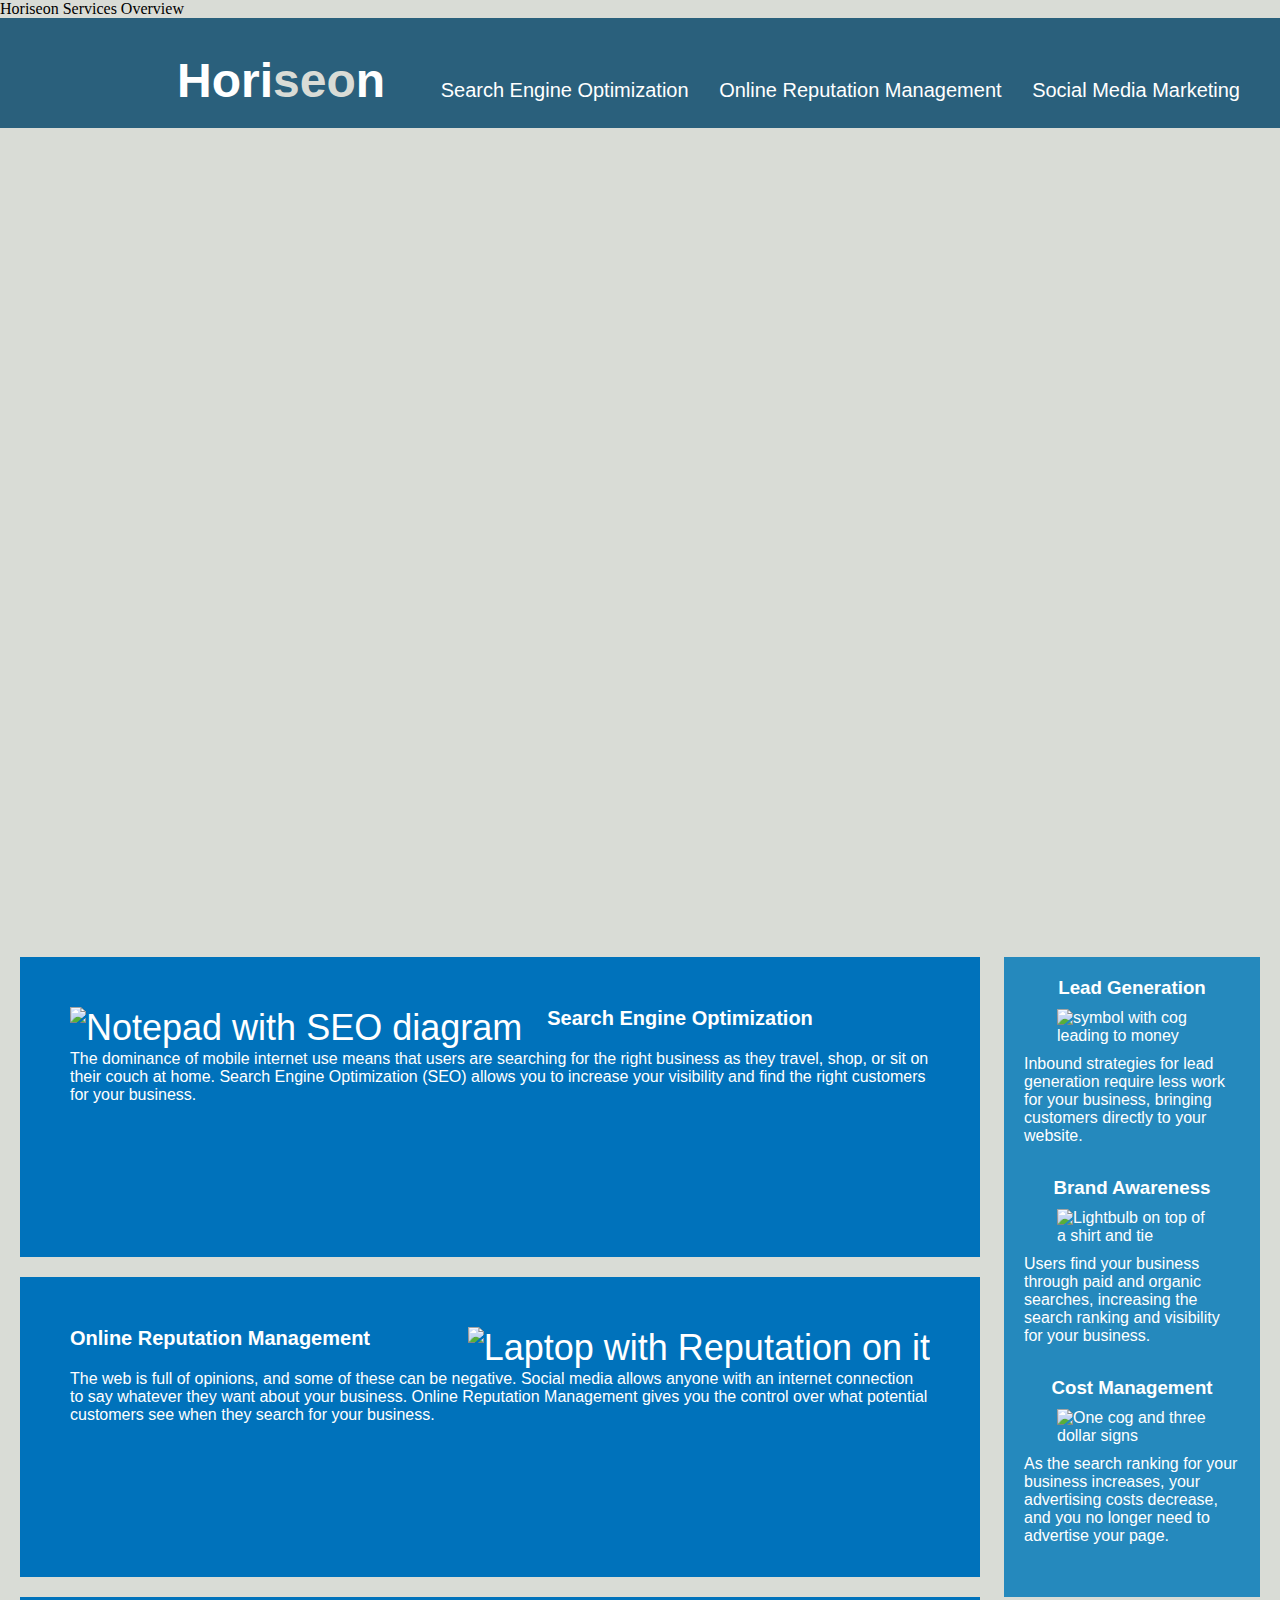
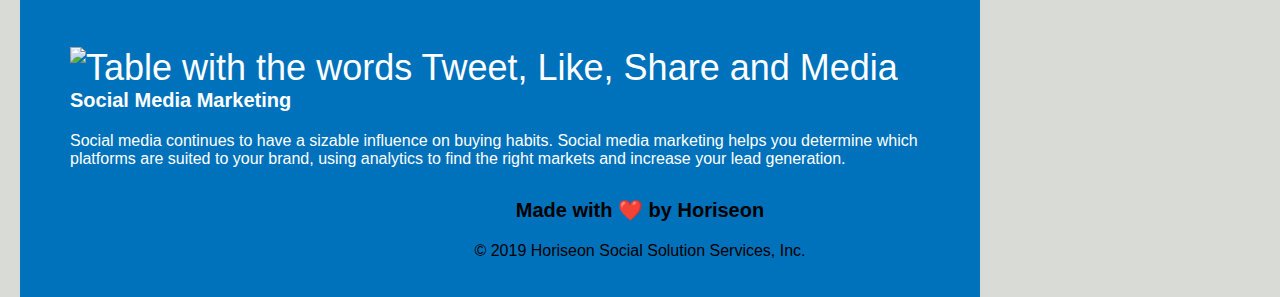
==== index.html @ 439770c1 "merging with git repository changes" ====
<!DOCTYPE html>
<html lang="en-us">

<head>
    <meta charset="UTF-8" />
    <!--Added the viewport description above-->
    <link rel="stylesheet" href="Homework/Develop/assets/css/style.css"
    <title>Horiseon Services Overview</title>
    <!--Added a more detailed title-->
</head>

<body>
    <header>
<!--Added a header section and the nav section-->
<nav>
        <h1>Hori<span class="seo">seo</span>n</h1>
            <ul>
                 <li><a href="#search-engine-optimization">Search Engine Optimization</a></li>
                 <li><a href="#online-reputation-management">Online Reputation Management</a></li>
                 <li><a href="#social-media-marketing">Social Media Marketing</a></li>
            </ul>
        </nav>
</header>

    <div class="hero"></div>
    <div class="content">
        <!--added a section semantic element-->
<section class="services">
        <div class="search-engine-optimization">
<figure>
            <img src="./assets/images/search-engine-optimization.jpg" alt="Notepad with SEO diagram" class="float-left" />
            </figure>
            <h2>Search Engine Optimization</h2>
            <p>
            The dominance of mobile internet use means that users are searching for the right business as they travel, shop, or sit on their couch at home. Search Engine Optimization (SEO) allows you to increase your visibility and find the right customers for your business.</p>
        </div>
</figure>
<figure>
        <div class="online-reputation-management">
            <img src="./assets/images/online-reputation-management.jpg" alt="Laptop with Reputation on it"  class="float-right" />
            <h2>Online Reputation Management</h2>
            <p>
                The web is full of opinions, and some of these can be negative. Social media allows anyone with an internet connection to say whatever they want about your business. Online Reputation Management gives you the control over what potential customers see when they search for your business.
            </p>
        </div>
</figure>
<figure>
        <div class="social-media-marketing">
            <img src="./assets/images/social-media-marketing.jpg" alt="Table with the words Tweet, Like, Share and Media" class="float-left" />
            <h2>Social Media Marketing</h2>
            <p>
                Social media continues to have a sizable influence on buying habits. Social media marketing helps you determine which platforms are suited to your brand, using analytics to find the right markets and increase your lead generation.
            </p>
        </div>
    </div>
</figure>
</section>

<section class="benefits">
        <div class="benefit-lead">
            <h3>Lead Generation</h3>
            <img src="./assets/images/lead-generation.png" alt="symbol with cog leading to money"/>
            <p>
                Inbound strategies for lead generation require less work for your business, bringing customers directly to your website.
            </p>
        </div>
        <div class="benefit-brand">
            <h3>Brand Awareness</h3>
            <img src="./assets/images/brand-awareness.png" alt="Lightbulb on top of a shirt and tie" />
            <p>
                Users find your business through paid and organic searches, increasing the search ranking and visibility for your business.
            </p>
        </div>
        <div class="benefit-cost">
            <h3>Cost Management</h3>
            <img src="./assets/images/cost-management.png" alt="One cog and three dollar signs"/>
            <p>
                As the search ranking for your business increases, your advertising costs decrease, and you no longer need to advertise your page.
            </p>
        </div>
</section>
    <footer>
        <h2>Made with ❤️️ by Horiseon</h2>
        <p>
            &copy; 2019 Horiseon Social Solution Services, Inc.
        </p>
</footer>
</body>

</html>
---- Homework/Develop/assets/css/style.css ----
* {
    box-sizing: border-box;
    padding: 0;
    margin: 0;
}

header {
    padding: 20px;
    font-family: 'Trebuchet MS', 'Lucida Sans Unicode', 'Lucida Grande', 'Lucida Sans', Arial, sans-serif;
    background-color: #2a607c;
    color: #ffffff;
    width: 100%;
}

header, h1 {
    display: inline-block;
    font-size: 48px;
    text-align: left;
}

.seo {
    color: #d9dcd6;
}

nav {
    padding-top: 15px;
    margin-right: 20px;
    float: right;
    font-family: 'Gill Sans', 'Gill Sans MT', Calibri, 'Trebuchet MS', sans-serif;
    font-size: 20px;
}

nav, ul {
    list-style-type: none;
    display: inline-block;
    margin-left: 25px;
}

nav, ul, li {
    display: inline-block;
    margin-left: 25px;
}

body {
    background-color: #d9dcd6;
}

a {
    color: #ffffff;
    text-decoration: none;
}

p {
    font-size: 16px;
}

.hero {
    height: 800px;
    width: 100%;
    margin-bottom: 25px;
    background-image: url("../images/digital-marketing-meeting.jpg");
    background-size: cover;
    background-position: center;
}

.float-left {
    float: left;
    margin-right: 25px;
}

.float-right {
    float: right;
    margin-left: 25px;
}

.content {
    width: 75%;
    display: inline-block;
    margin-left: 20px;
}

.benefits {
    margin-right: 20px;
    padding: 20px;
    clear: both;
    float: right;
    width: 20%;
    height: 100%;
    font-family: 'Gill Sans', 'Gill Sans MT', Calibri, 'Trebuchet MS', sans-serif;
    background-color: #2589bd;
}

.benefit-lead {
    margin-bottom: 32px;
    color: #ffffff;
}

.benefit-brand {
    margin-bottom: 32px;
    color: #ffffff;
}

.benefit-cost {
    margin-bottom: 32px;
    color: #ffffff;
}

.benefit-lead h3 {
    margin-bottom: 10px;
    text-align: center;
}

.benefit-brand h3 {
    margin-bottom: 10px;
    text-align: center;
}

.benefit-cost h3 {
    margin-bottom: 10px;
    text-align: center;
}

.benefit-lead img {
    display: block;
    margin: 10px auto;
    max-width: 150px;
}

.benefit-brand img {
    display: block;
    margin: 10px auto;
    max-width: 150px;
}

.benefit-cost img {
    display: block;
    margin: 10px auto;
    max-width: 150px;
}

.search-engine-optimization {
    margin-bottom: 20px;
    padding: 50px;
    height: 300px;
    font-family: 'Gill Sans', 'Gill Sans MT', Calibri, 'Trebuchet MS', sans-serif;
    background-color: #0072bb;
    color: #ffffff;
}

.online-reputation-management {
    margin-bottom: 20px;
    padding: 50px;
    height: 300px;
    font-family: 'Gill Sans', 'Gill Sans MT', Calibri, 'Trebuchet MS', sans-serif;
    background-color: #0072bb;
    color: #ffffff;
}

.social-media-marketing {
    margin-bottom: 20px;
    padding: 50px;
    height: 300px;
    font-family: 'Gill Sans', 'Gill Sans MT', Calibri, 'Trebuchet MS', sans-serif;
    background-color: #0072bb;
    color: #ffffff;
}

.services, h2 {
    margin-bottom: 20px;
    font-size: 36px;
}

.services, img {
    max-height: 200px;
}

footer {
    padding: 30px;
    clear: both;
    font-family: 'Trebuchet MS', 'Lucida Sans Unicode', 'Lucida Grande', 'Lucida Sans', Arial, sans-serif;
    text-align: center;
}

footer, h2 {
    font-size: 20px;
}
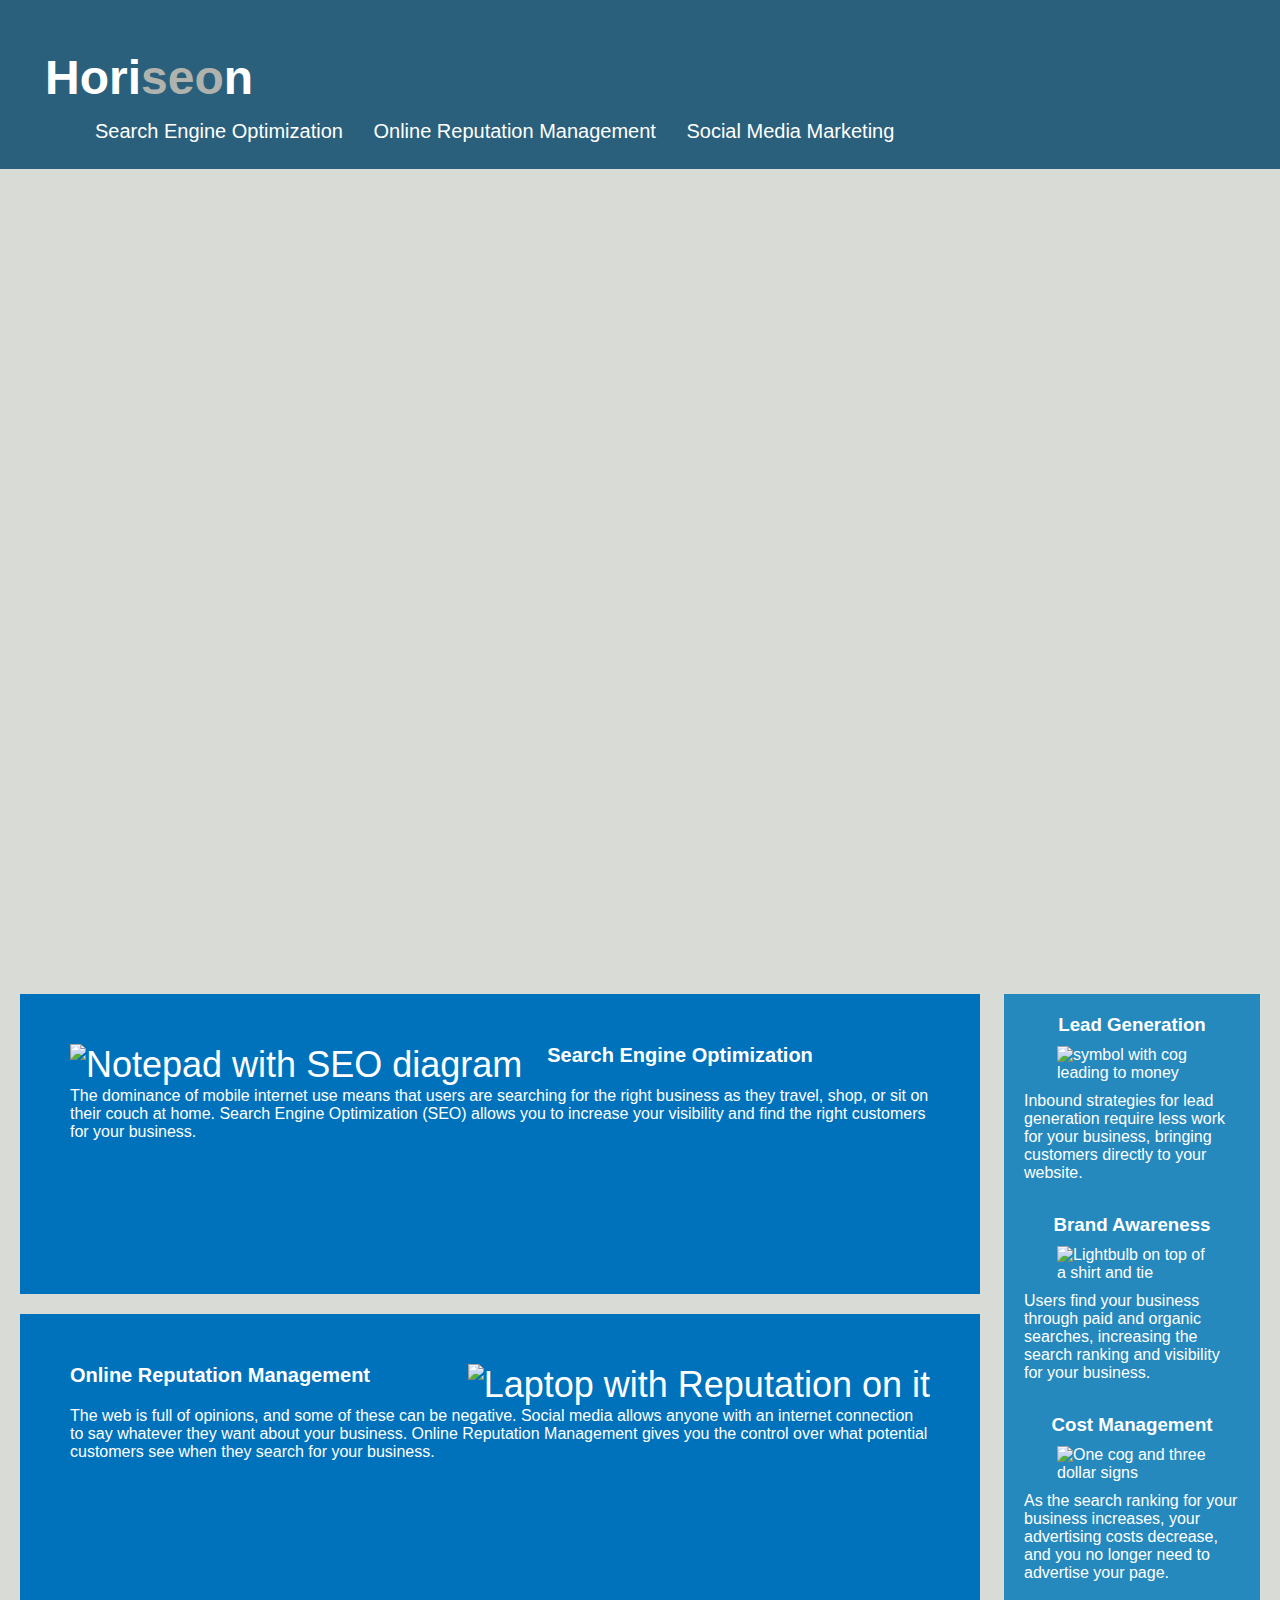
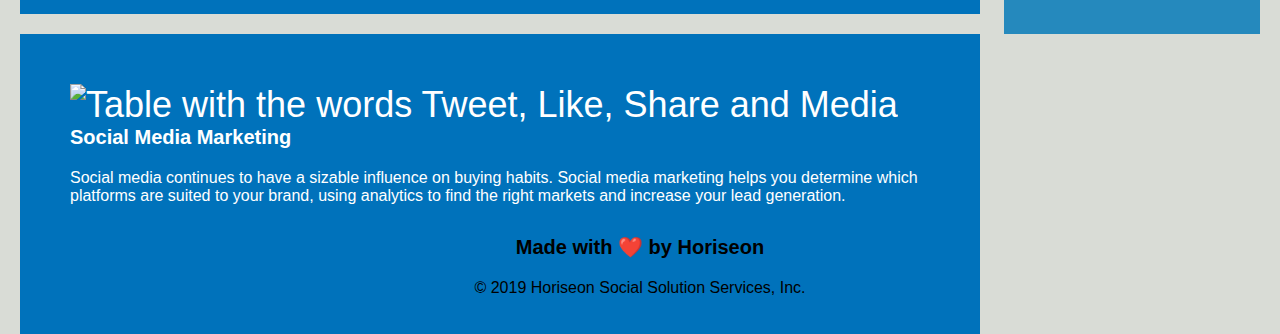
==== commit ae69ef68: "updated image asset paths, changed css for nav bar so that the Horiseon title is back in position" ====
--- a/index.html
+++ b/index.html
@@ -4,7 +4,7 @@
 <head>
     <meta charset="UTF-8" />
     <!--Added the viewport description above-->
-    <link rel="stylesheet" href="Homework/Develop/assets/css/style.css"
+    <link rel="stylesheet" href="Homework/Develop/assets/css/style.css">
     <title>Horiseon Services Overview</title>
     <!--Added a more detailed title-->
 </head>
@@ -13,7 +13,9 @@
     <header>
 <!--Added a header section and the nav section-->
 <nav>
+    <div id="title">
         <h1>Hori<span class="seo">seo</span>n</h1>
+    </div>
             <ul>
                  <li><a href="#search-engine-optimization">Search Engine Optimization</a></li>
                  <li><a href="#online-reputation-management">Online Reputation Management</a></li>
@@ -26,9 +28,9 @@
     <div class="content">
         <!--added a section semantic element-->
 <section class="services">
-        <div class="search-engine-optimization">
+        <div class="search-engine-optimization" id="search-engine-optimization">
 <figure>
-            <img src="./assets/images/search-engine-optimization.jpg" alt="Notepad with SEO diagram" class="float-left" />
+            <img src="/Users/adria/HomeworkWeek1/Homework/Develop/assets/images/search-engine-optimization.jpg" alt="Notepad with SEO diagram" class="float-left" />
             </figure>
             <h2>Search Engine Optimization</h2>
             <p>
@@ -36,8 +38,8 @@
         </div>
 </figure>
 <figure>
-        <div class="online-reputation-management">
-            <img src="./assets/images/online-reputation-management.jpg" alt="Laptop with Reputation on it"  class="float-right" />
+        <div class="online-reputation-management" id="online-reputation-management">
+            <img src="/Users/adria/HomeworkWeek1/Homework/Develop/assets/images/online-reputation-management.jpg" alt="Laptop with Reputation on it"  class="float-right" />
             <h2>Online Reputation Management</h2>
             <p>
                 The web is full of opinions, and some of these can be negative. Social media allows anyone with an internet connection to say whatever they want about your business. Online Reputation Management gives you the control over what potential customers see when they search for your business.
@@ -45,8 +47,8 @@
         </div>
 </figure>
 <figure>
-        <div class="social-media-marketing">
-            <img src="./assets/images/social-media-marketing.jpg" alt="Table with the words Tweet, Like, Share and Media" class="float-left" />
+        <div class="social-media-marketing" id="social-media-marketing">
+            <img src="/Users/adria/HomeworkWeek1/Homework/Develop/assets/images/social-media-marketing.jpg" alt="Table with the words Tweet, Like, Share and Media" class="float-left" />
             <h2>Social Media Marketing</h2>
             <p>
                 Social media continues to have a sizable influence on buying habits. Social media marketing helps you determine which platforms are suited to your brand, using analytics to find the right markets and increase your lead generation.
@@ -59,21 +61,21 @@
 <section class="benefits">
         <div class="benefit-lead">
             <h3>Lead Generation</h3>
-            <img src="./assets/images/lead-generation.png" alt="symbol with cog leading to money"/>
+            <img src="/Users/adria/HomeworkWeek1/Homework/Develop/assets/images/lead-generation.png" alt="symbol with cog leading to money"/>
             <p>
                 Inbound strategies for lead generation require less work for your business, bringing customers directly to your website.
             </p>
         </div>
         <div class="benefit-brand">
             <h3>Brand Awareness</h3>
-            <img src="./assets/images/brand-awareness.png" alt="Lightbulb on top of a shirt and tie" />
+            <img src="/Users/adria/HomeworkWeek1/Homework/Develop/assets/images/brand-awareness.png" alt="Lightbulb on top of a shirt and tie" />
             <p>
                 Users find your business through paid and organic searches, increasing the search ranking and visibility for your business.
             </p>
         </div>
         <div class="benefit-cost">
             <h3>Cost Management</h3>
-            <img src="./assets/images/cost-management.png" alt="One cog and three dollar signs"/>
+            <img src="/Users/adria/HomeworkWeek1/Homework/Develop/assets/images/cost-management.png" alt="One cog and three dollar signs"/>
             <p>
                 As the search ranking for your business increases, your advertising costs decrease, and you no longer need to advertise your page.
             </p>
--- a/Homework/Develop/assets/css/style.css
+++ b/Homework/Develop/assets/css/style.css
@@ -15,25 +15,29 @@
 header, h1 {
     display: inline-block;
     font-size: 48px;
-    text-align: left;
+}
+
+#title {
+    padding-top: 15px;
+    margin-right: 130px;
+    left: 0px;
+    font-family: 'Gill Sans', 'Gill Sans MT', Calibri, 'Trebuchet MS', sans-serif;
+    font-size: 20px;
+    display: inline-block;
 }
 
 .seo {
-    color: #d9dcd6;
-}
-
-nav {
-    padding-top: 15px;
-    margin-right: 20px;
-    float: right;
-    font-family: 'Gill Sans', 'Gill Sans MT', Calibri, 'Trebuchet MS', sans-serif;
-    font-size: 20px;
+    color: #b0b3ad;
 }
 
 nav, ul {
     list-style-type: none;
     display: inline-block;
     margin-left: 25px;
+    padding-top: 15px;
+    margin-right: 20px;
+    font-family: 'Gill Sans', 'Gill Sans MT', Calibri, 'Trebuchet MS', sans-serif;
+    font-size: 20px;
 }
 
 nav, ul, li {
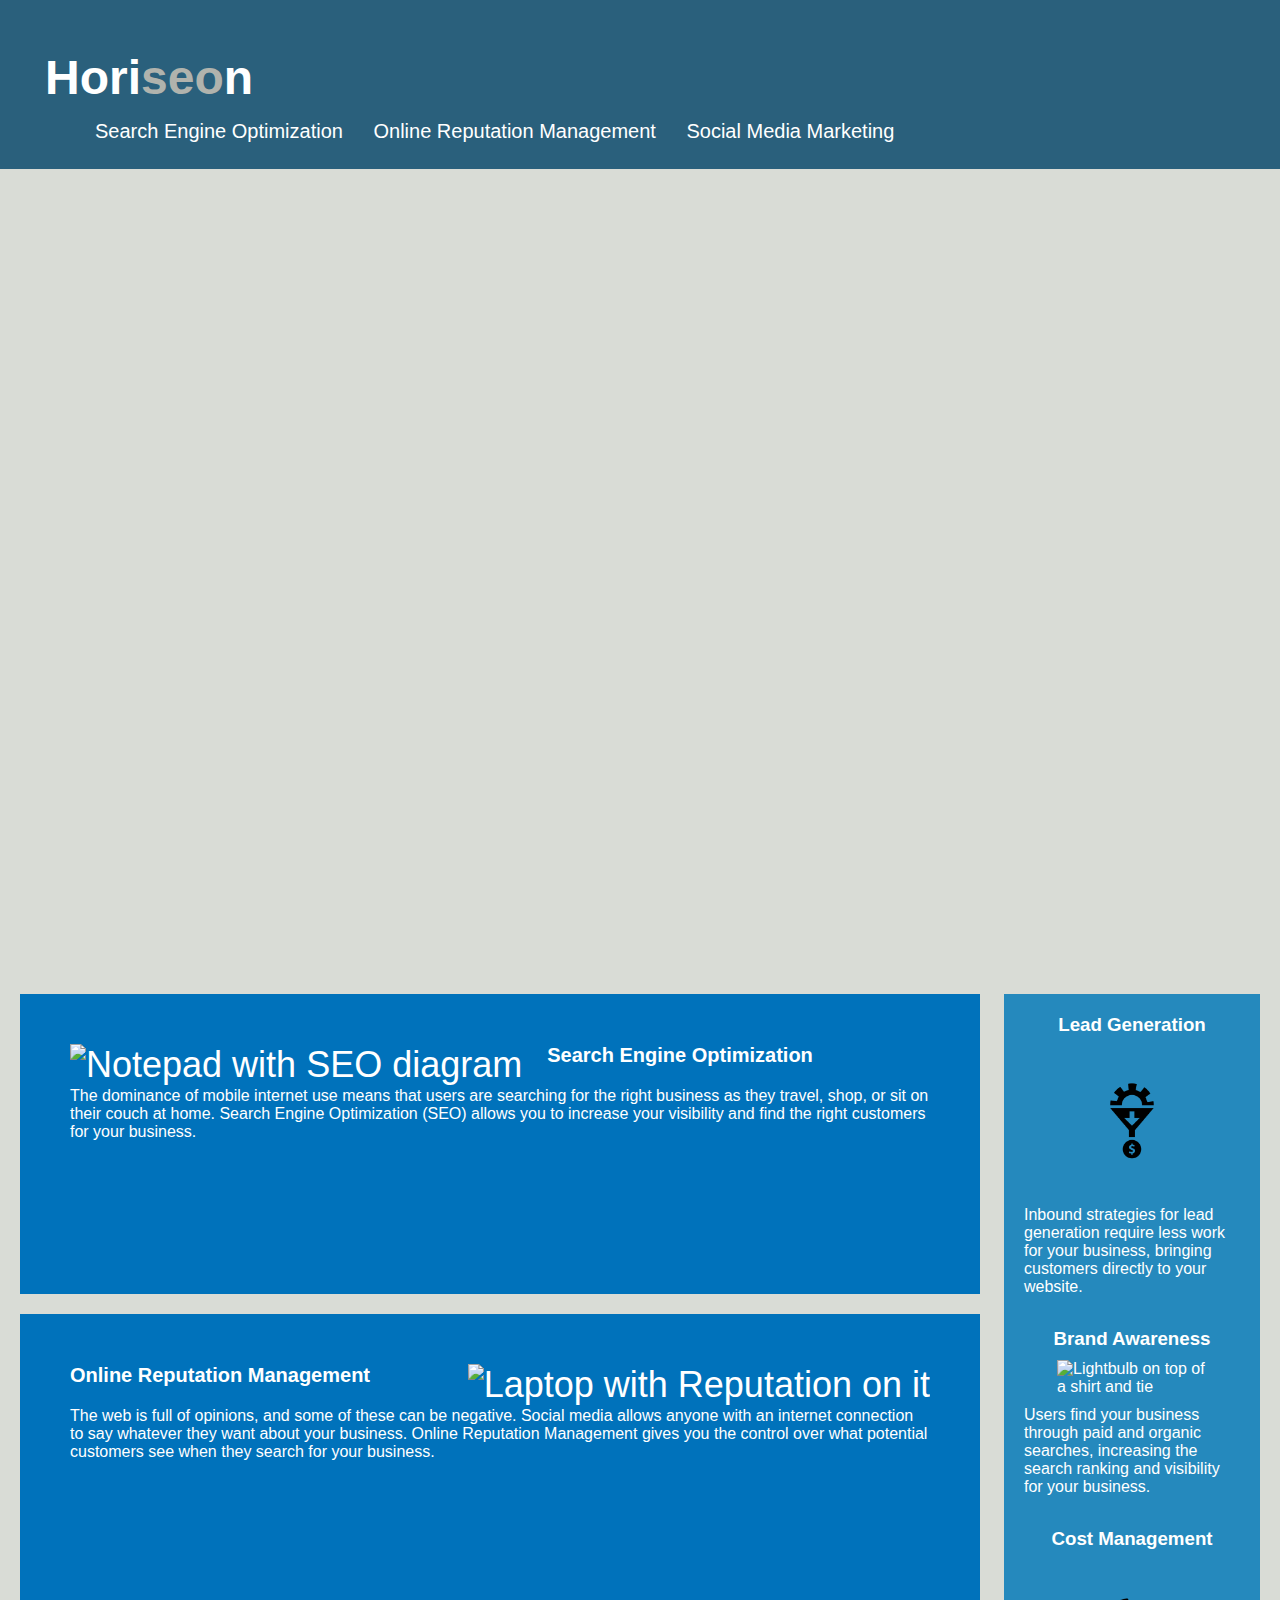
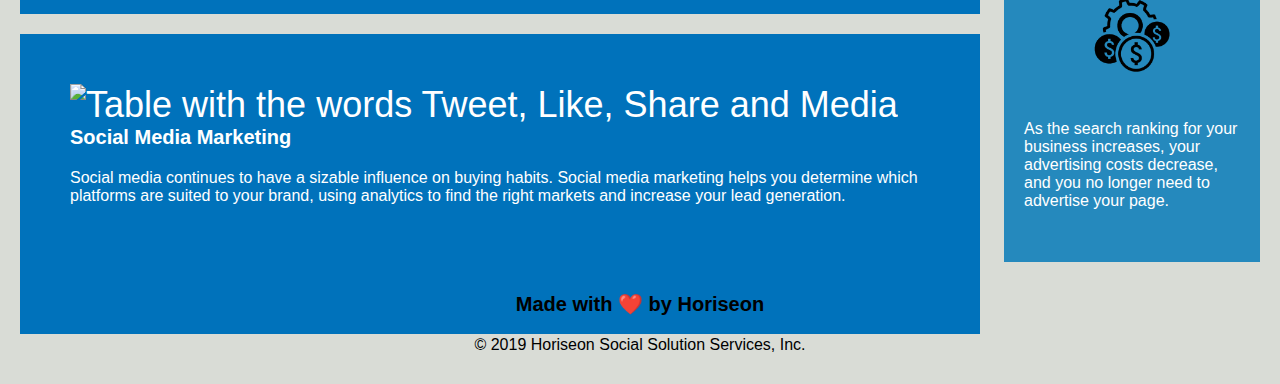
==== commit d5c439b5: "Update index.html" ====
--- a/index.html
+++ b/index.html
@@ -30,7 +30,7 @@
 <section class="services">
         <div class="search-engine-optimization" id="search-engine-optimization">
 <figure>
-            <img src="/Users/adria/HomeworkWeek1/Homework/Develop/assets/images/search-engine-optimization.jpg" alt="Notepad with SEO diagram" class="float-left" />
+            <img src="Homework/Develop/assets/images/search-engine-optimization.jpg" alt="Notepad with SEO diagram" class="float-left" />
             </figure>
             <h2>Search Engine Optimization</h2>
             <p>
@@ -39,7 +39,7 @@
 </figure>
 <figure>
         <div class="online-reputation-management" id="online-reputation-management">
-            <img src="/Users/adria/HomeworkWeek1/Homework/Develop/assets/images/online-reputation-management.jpg" alt="Laptop with Reputation on it"  class="float-right" />
+            <img src="Homework/Develop/assets/images/online-reputation-management.jpg" alt="Laptop with Reputation on it"  class="float-right" />
             <h2>Online Reputation Management</h2>
             <p>
                 The web is full of opinions, and some of these can be negative. Social media allows anyone with an internet connection to say whatever they want about your business. Online Reputation Management gives you the control over what potential customers see when they search for your business.
@@ -48,7 +48,7 @@
 </figure>
 <figure>
         <div class="social-media-marketing" id="social-media-marketing">
-            <img src="/Users/adria/HomeworkWeek1/Homework/Develop/assets/images/social-media-marketing.jpg" alt="Table with the words Tweet, Like, Share and Media" class="float-left" />
+            <img src="Homework/Develop/assets/images/social-media-marketing.jpg" alt="Table with the words Tweet, Like, Share and Media" class="float-left" />
             <h2>Social Media Marketing</h2>
             <p>
                 Social media continues to have a sizable influence on buying habits. Social media marketing helps you determine which platforms are suited to your brand, using analytics to find the right markets and increase your lead generation.
@@ -61,21 +61,21 @@
 <section class="benefits">
         <div class="benefit-lead">
             <h3>Lead Generation</h3>
-            <img src="/Users/adria/HomeworkWeek1/Homework/Develop/assets/images/lead-generation.png" alt="symbol with cog leading to money"/>
+            <img src="/Homework/Develop/assets/images/lead-generation.png" alt="symbol with cog leading to money"/>
             <p>
                 Inbound strategies for lead generation require less work for your business, bringing customers directly to your website.
             </p>
         </div>
         <div class="benefit-brand">
             <h3>Brand Awareness</h3>
-            <img src="/Users/adria/HomeworkWeek1/Homework/Develop/assets/images/brand-awareness.png" alt="Lightbulb on top of a shirt and tie" />
+            <img src="https://github.com/Adrian-szonyi/HomeworkWeek1-AdrianSzonyi/blob/main/Homework/Develop/assets/images/brand-awareness.png" alt="Lightbulb on top of a shirt and tie" />
             <p>
                 Users find your business through paid and organic searches, increasing the search ranking and visibility for your business.
             </p>
         </div>
         <div class="benefit-cost">
             <h3>Cost Management</h3>
-            <img src="/Users/adria/HomeworkWeek1/Homework/Develop/assets/images/cost-management.png" alt="One cog and three dollar signs"/>
+            <img src="/Homework/Develop/assets/images/cost-management.png" alt="One cog and three dollar signs"/>
             <p>
                 As the search ranking for your business increases, your advertising costs decrease, and you no longer need to advertise your page.
             </p>
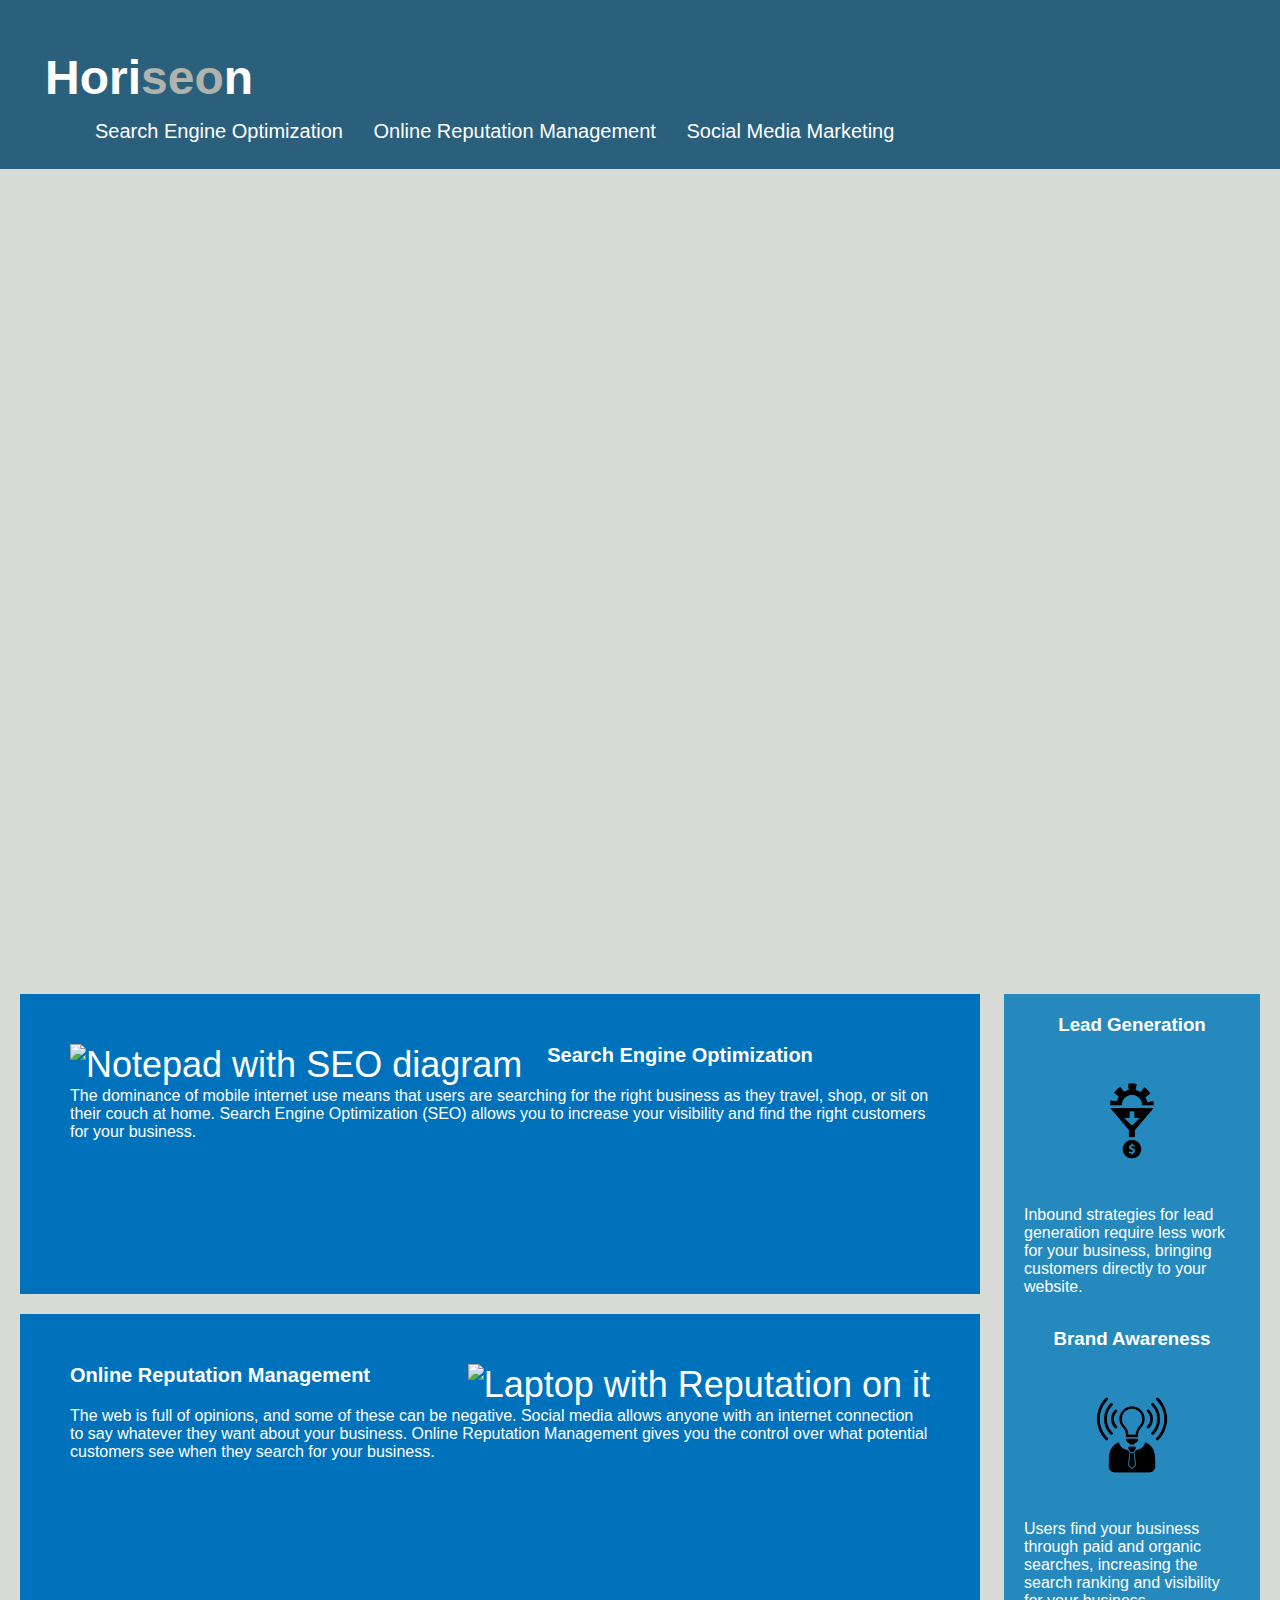
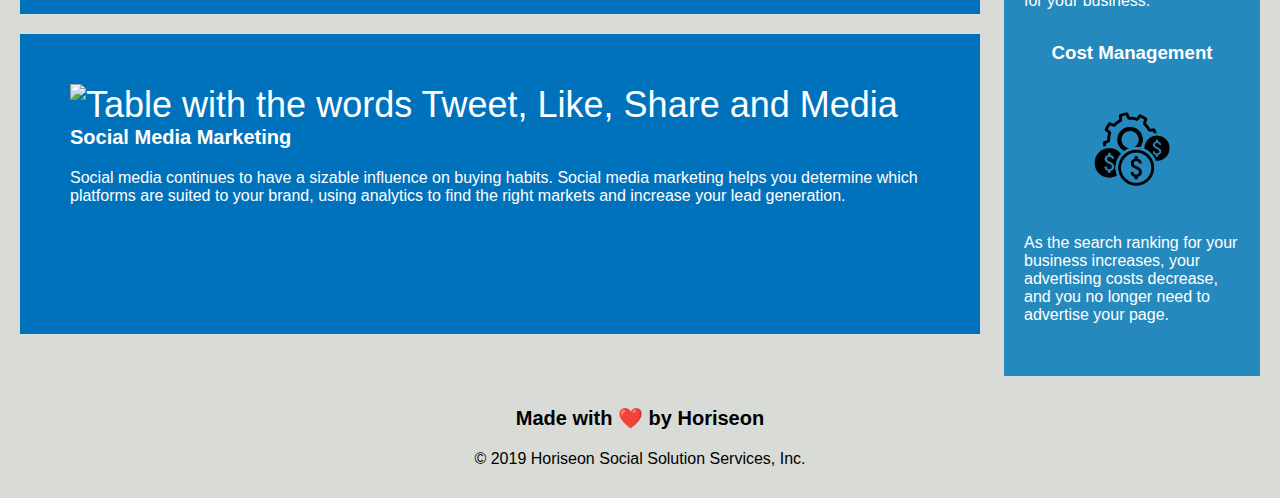
==== commit ed06091b: "Update index.html" ====
--- a/index.html
+++ b/index.html
@@ -61,21 +61,21 @@
 <section class="benefits">
         <div class="benefit-lead">
             <h3>Lead Generation</h3>
-            <img src="/Homework/Develop/assets/images/lead-generation.png" alt="symbol with cog leading to money"/>
+            <img src="Homework/Develop/assets/images/lead-generation.png" alt="symbol with cog leading to money"/>
             <p>
                 Inbound strategies for lead generation require less work for your business, bringing customers directly to your website.
             </p>
         </div>
         <div class="benefit-brand">
             <h3>Brand Awareness</h3>
-            <img src="https://github.com/Adrian-szonyi/HomeworkWeek1-AdrianSzonyi/blob/main/Homework/Develop/assets/images/brand-awareness.png" alt="Lightbulb on top of a shirt and tie" />
+            <img src="Homework/Develop/assets/images/brand-awareness.png" alt="Lightbulb on top of a shirt and tie" />
             <p>
                 Users find your business through paid and organic searches, increasing the search ranking and visibility for your business.
             </p>
         </div>
         <div class="benefit-cost">
             <h3>Cost Management</h3>
-            <img src="/Homework/Develop/assets/images/cost-management.png" alt="One cog and three dollar signs"/>
+            <img src="Homework/Develop/assets/images/cost-management.png" alt="One cog and three dollar signs"/>
             <p>
                 As the search ranking for your business increases, your advertising costs decrease, and you no longer need to advertise your page.
             </p>
